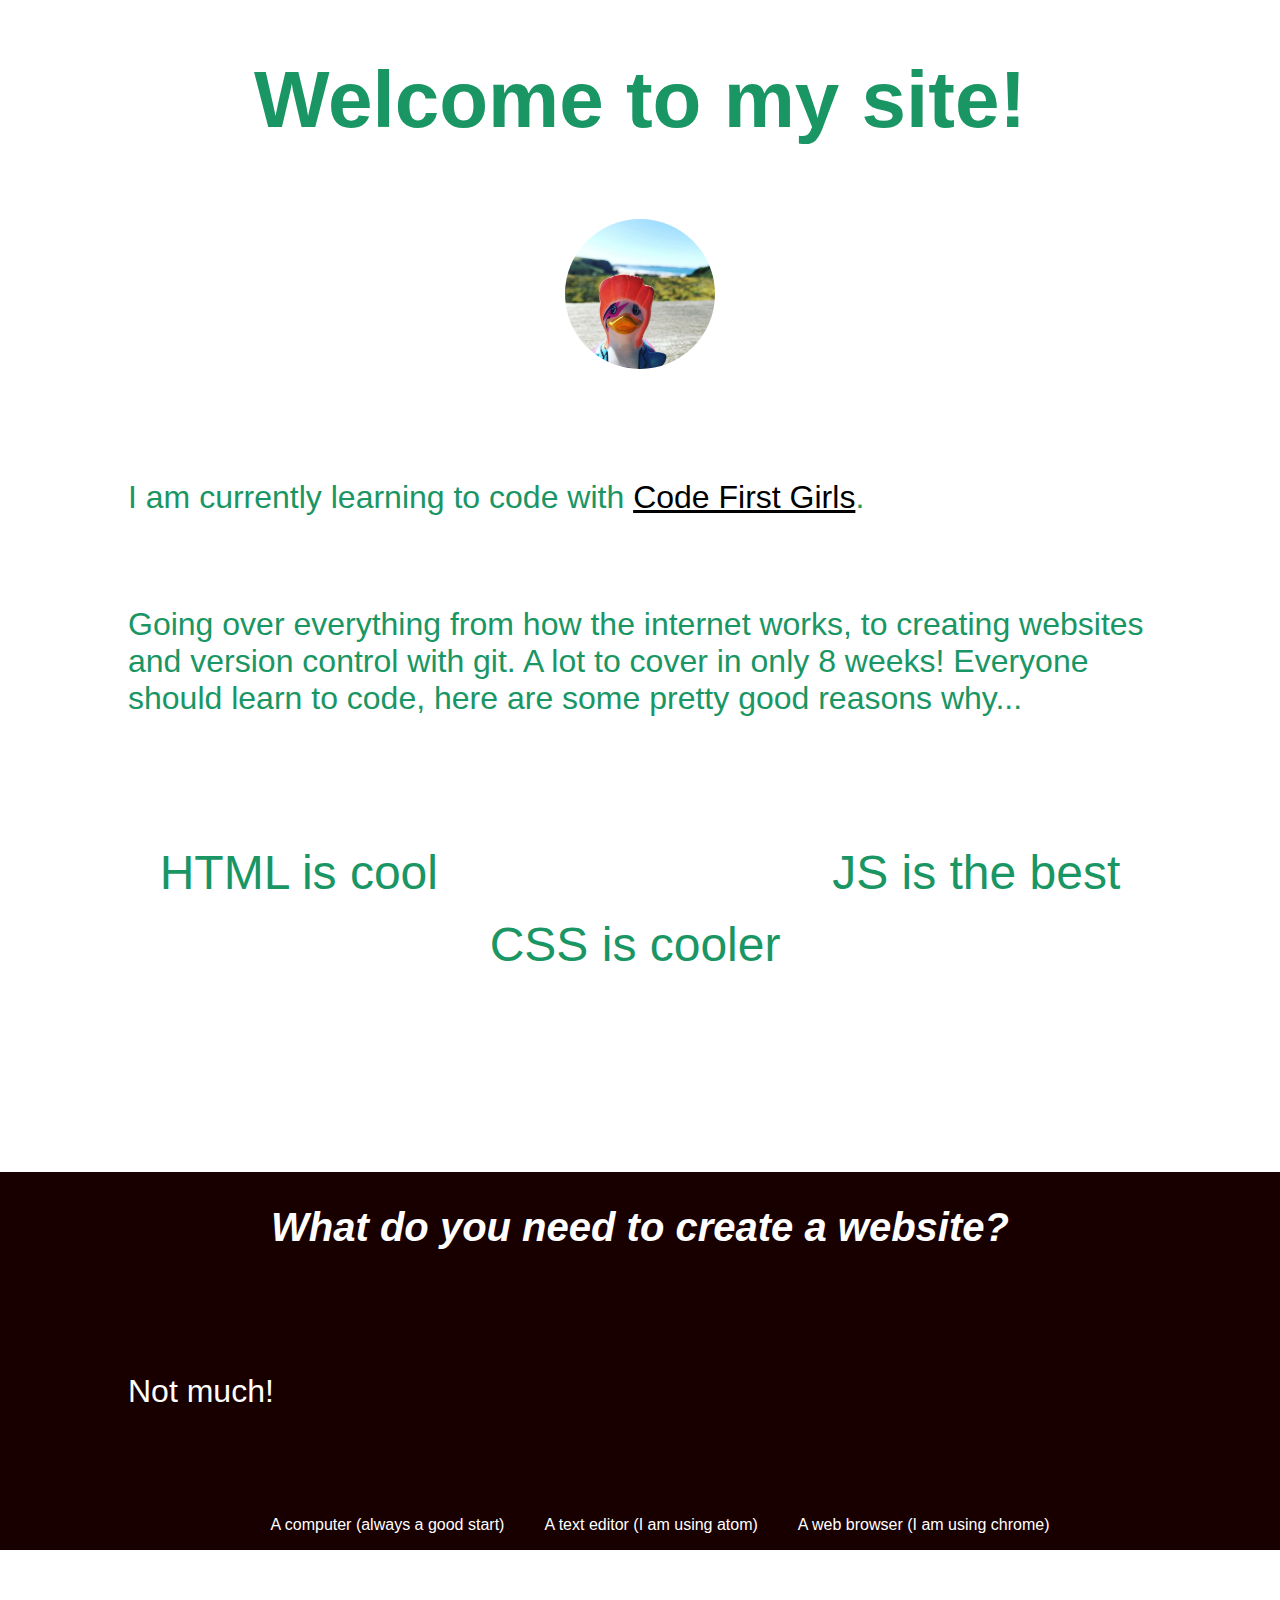
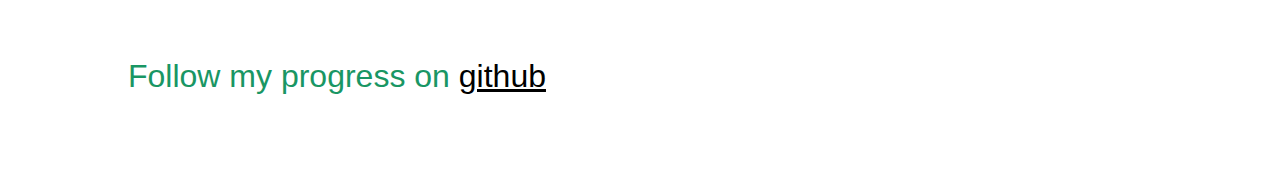
==== index.html @ ce34e29c "Initial commit" ====
<!DOCTYPE html>
<html>
<head>
<title>Hello World</title>
  <link rel="stylesheet" type="text/css" href="css/styles.css">
</head>
<body>

<div>

<h1>Welcome to my site!</h1>

<img src="duck.jpg"
height=150px>
</div>

<div>

<p>
   I am currently learning to code with
  <a href="https://www.codefirstgirls.org.uk/">Code First Girls</a>.
</p>
<p>
   Going over everything from how the
   internet works, to creating websites and version control with git. A lot to cover in only 8 weeks!
   Everyone should learn to code, here are some pretty good reasons why...
</p>
<ol>
  <li>HTML is cool</li>
  <li id="lower">CSS is cooler</li>
  <li id="lowest">JS is the best</li>
</ol>

</div>

<div class="contrast">

<h2><em>What do you need to create a website?</em></h2>

<p>Not much!</p>
 <ul>
  <li>A computer (always a good start)</li>
  <li>A text editor (I am using atom)</li>
  <li>A web browser (I am using chrome)</li>
 </ul>

</div>

 <br>

<p>Follow my progress on
  <a href="https://github.com/CodeFirstGirls/beginners-week-one"> github</a>
</p>
</body>
</html>
---- css/styles.css ----
body{
    color: rgb(25,150,100);
    font-family: arial;
    margin: 0px;
}
div{
  min-height: 10vh;
  width: 100vw;
}
h1, h2{
  text-align: center;
}
h1{
  font-size: 5em;
}
h2{
  font-size: 2.5em;
}
img{
  display:flex;
  padding:20px;
  margin:0 auto;
  border-radius:130px;
}
p{
  width:80%;
  margin: 10vh 10vw;
  font-size: 2em;
}
a{
  color: rgb(0,0,0);
}
ol{
  list-style: none;
  padding: 0;
  margin: 10%;
  font-size: 3em;
  display: flex;
  justify-content: space-evenly;
}
li#lower{
  margin-top: 7%;
}
li#lowest{
  margin-bottom: 14%;
}
div.contrast{
  background-color: rgb(25,0,0);
  color: rgb(255,255,255);
  display:flex;
  justify-content: center;
  align-items: center;
  flex-direction: column;
}
ul{
  list-style: none;
  display: flex;
}
li{
  margin: 0 20px;
  transition: 0.6s ease;
}
li:hover{
  font-size:1.2em;
  transition: 0.6s ease;
}
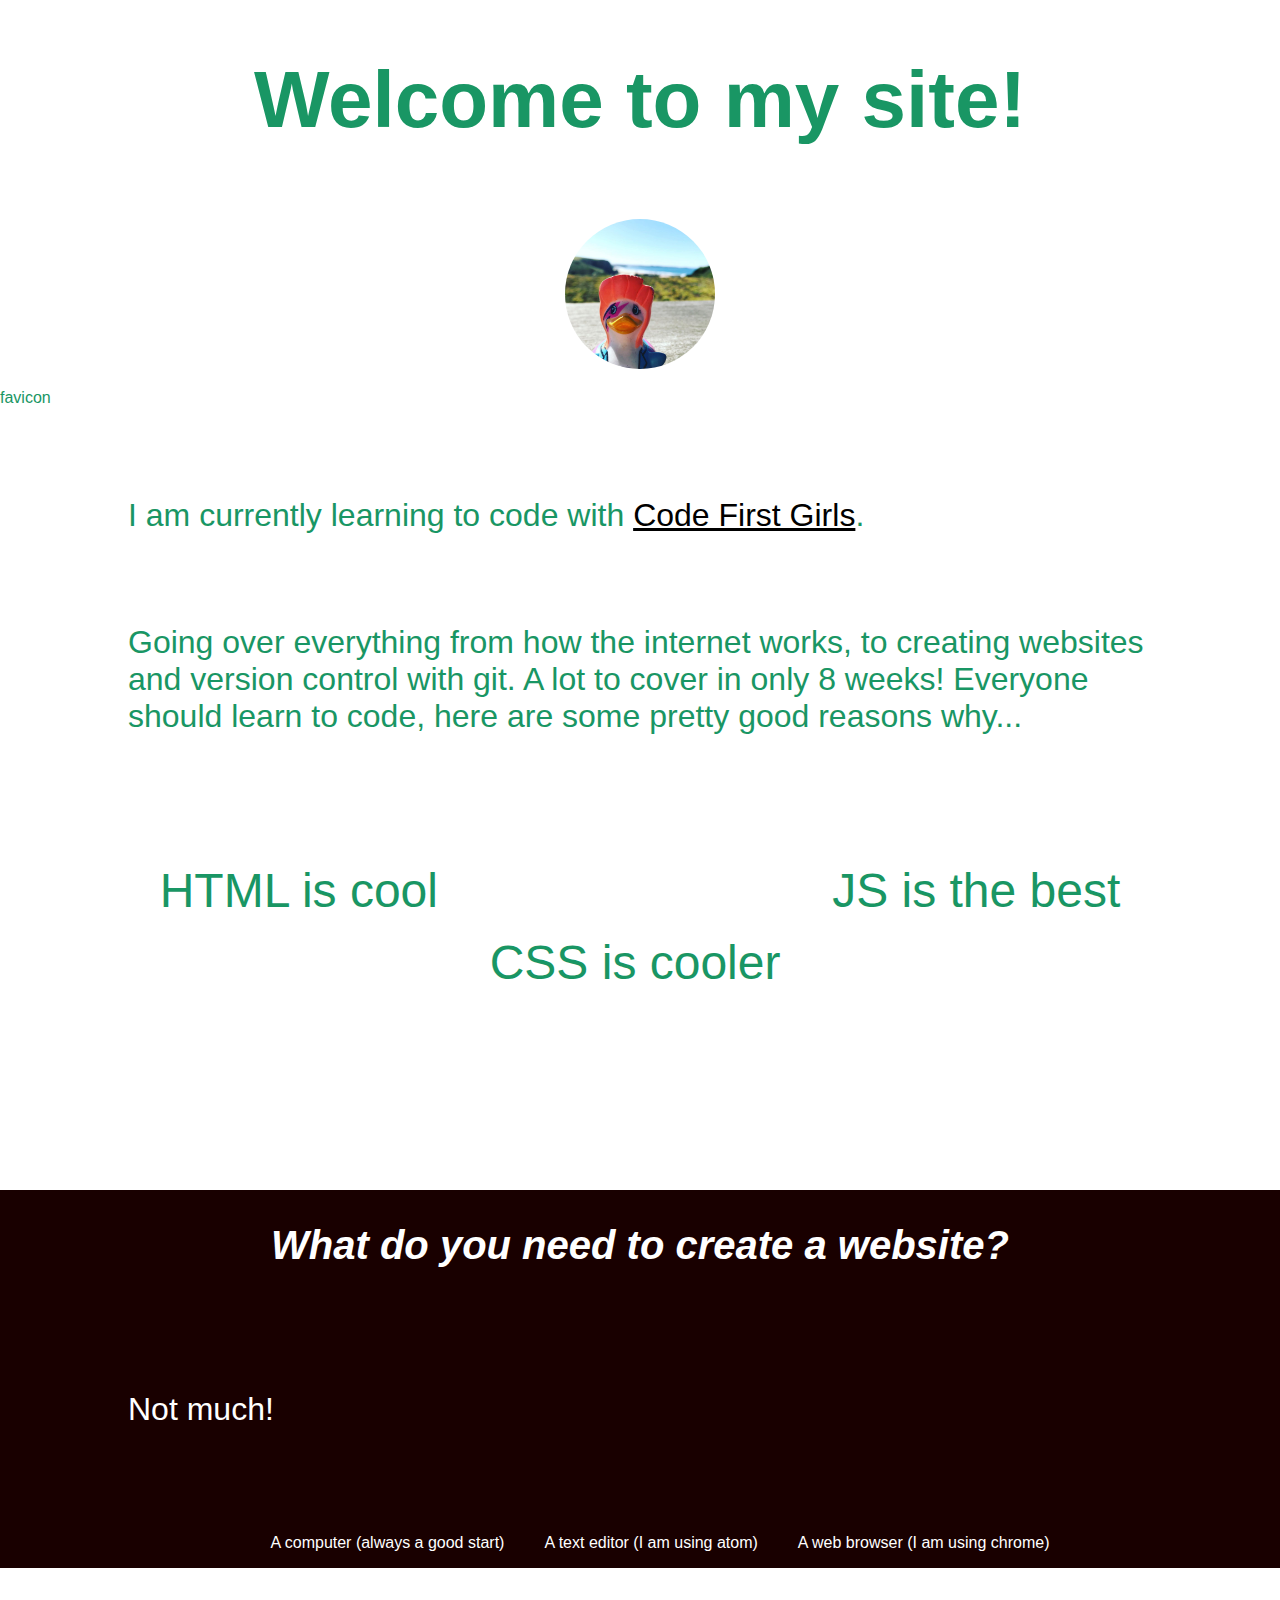
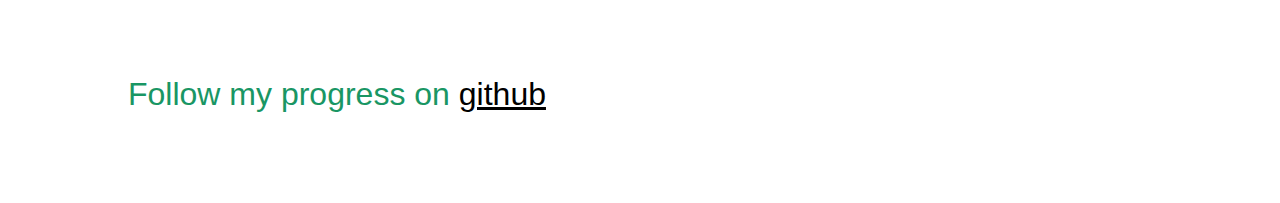
==== commit 6d34d337: "Update index.html" ====
--- a/index.html
+++ b/index.html
@@ -1,7 +1,7 @@
 <!DOCTYPE html>
 <html>
 <head>
-<title>Hello World</title>
+<title>Hello Universe</title>
   <link rel="stylesheet" type="text/css" href="css/styles.css">
 </head>
 <body>
@@ -13,7 +13,7 @@
 <img src="duck.jpg"
 height=150px>
 </div>
-
+favicon
 <div>
 
 <p>
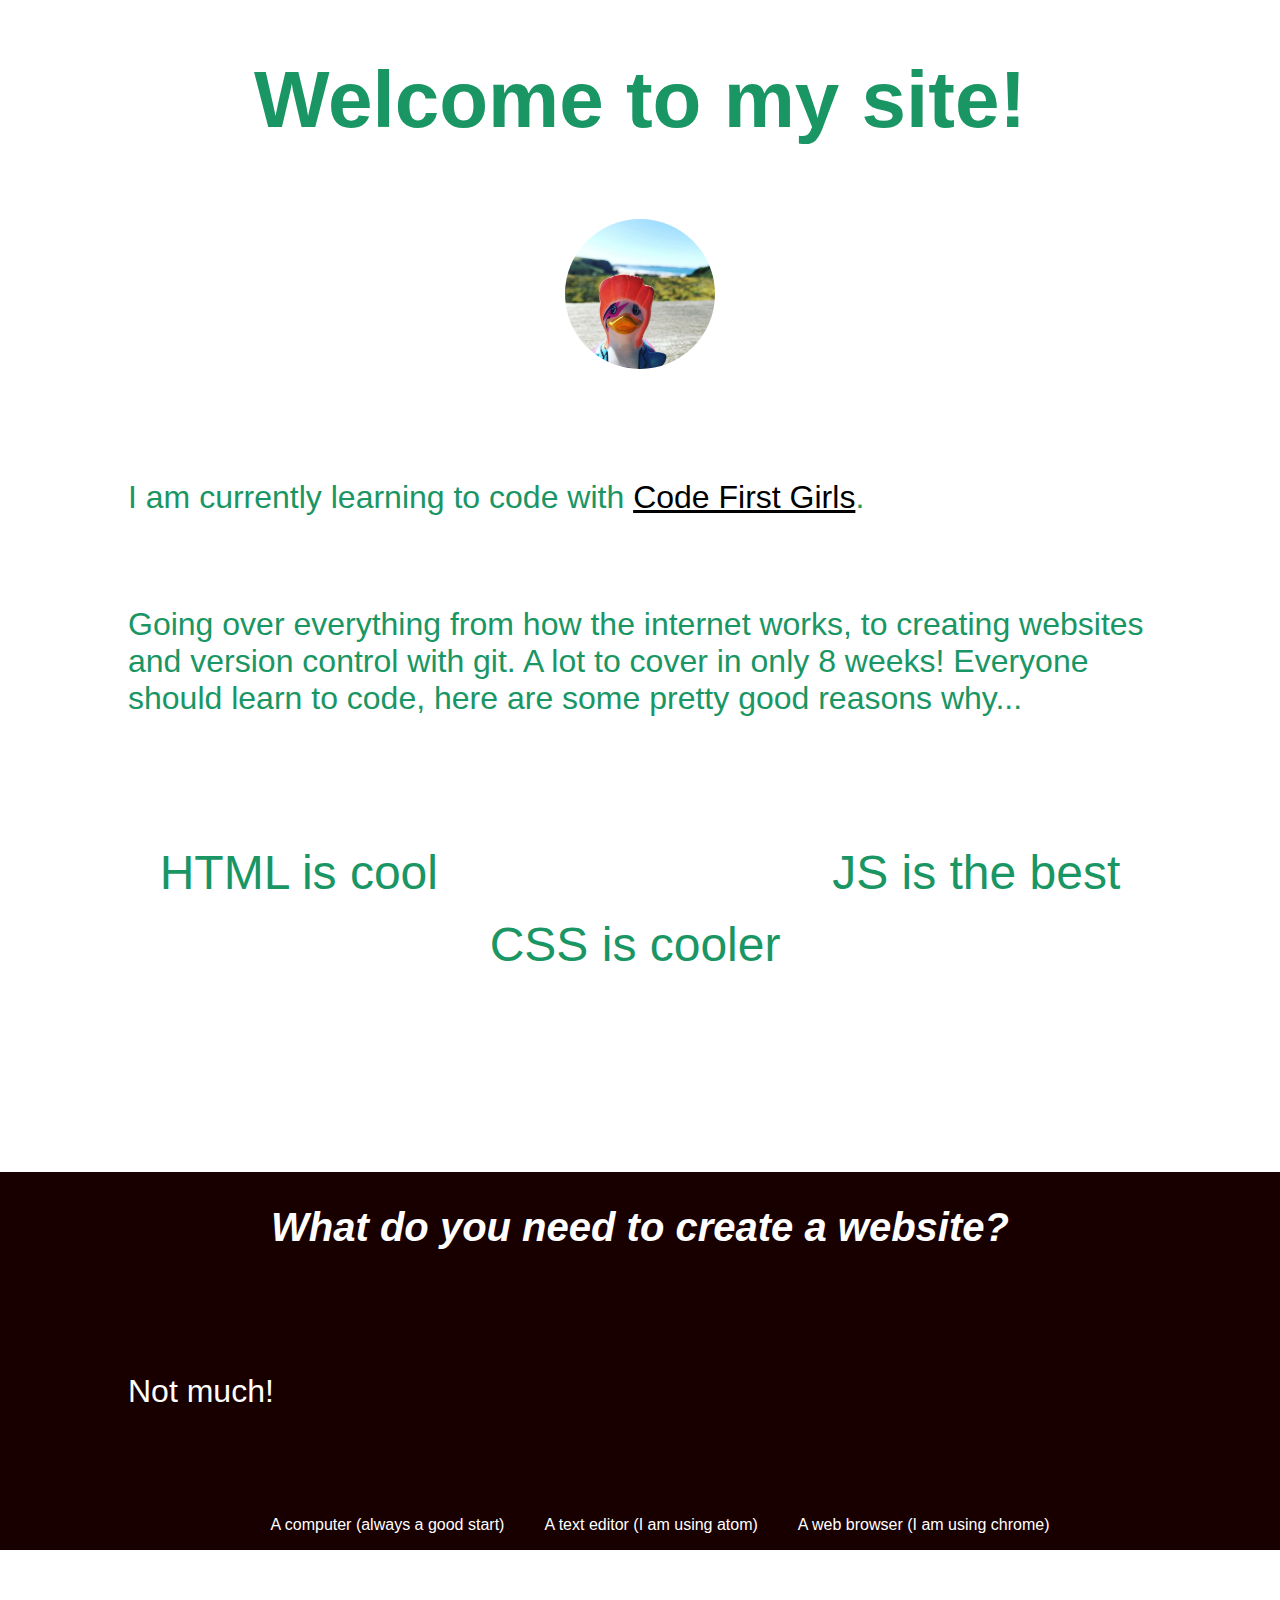
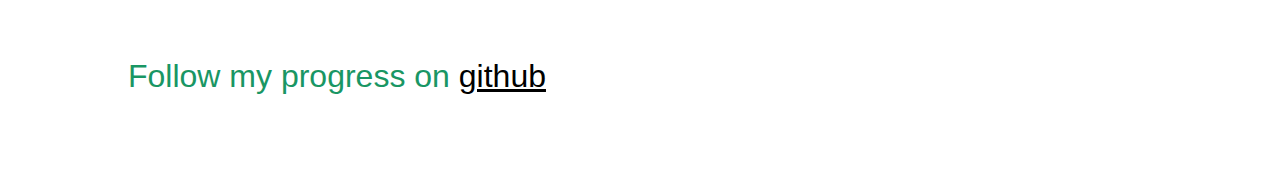
==== commit 4ed5d918: "Revert "Update index.html"" ====
--- a/index.html
+++ b/index.html
@@ -1,7 +1,7 @@
 <!DOCTYPE html>
 <html>
 <head>
-<title>Hello Universe</title>
+<title>Hello World</title>
   <link rel="stylesheet" type="text/css" href="css/styles.css">
 </head>
 <body>
@@ -13,7 +13,7 @@
 <img src="duck.jpg"
 height=150px>
 </div>
-favicon
+
 <div>
 
 <p>
